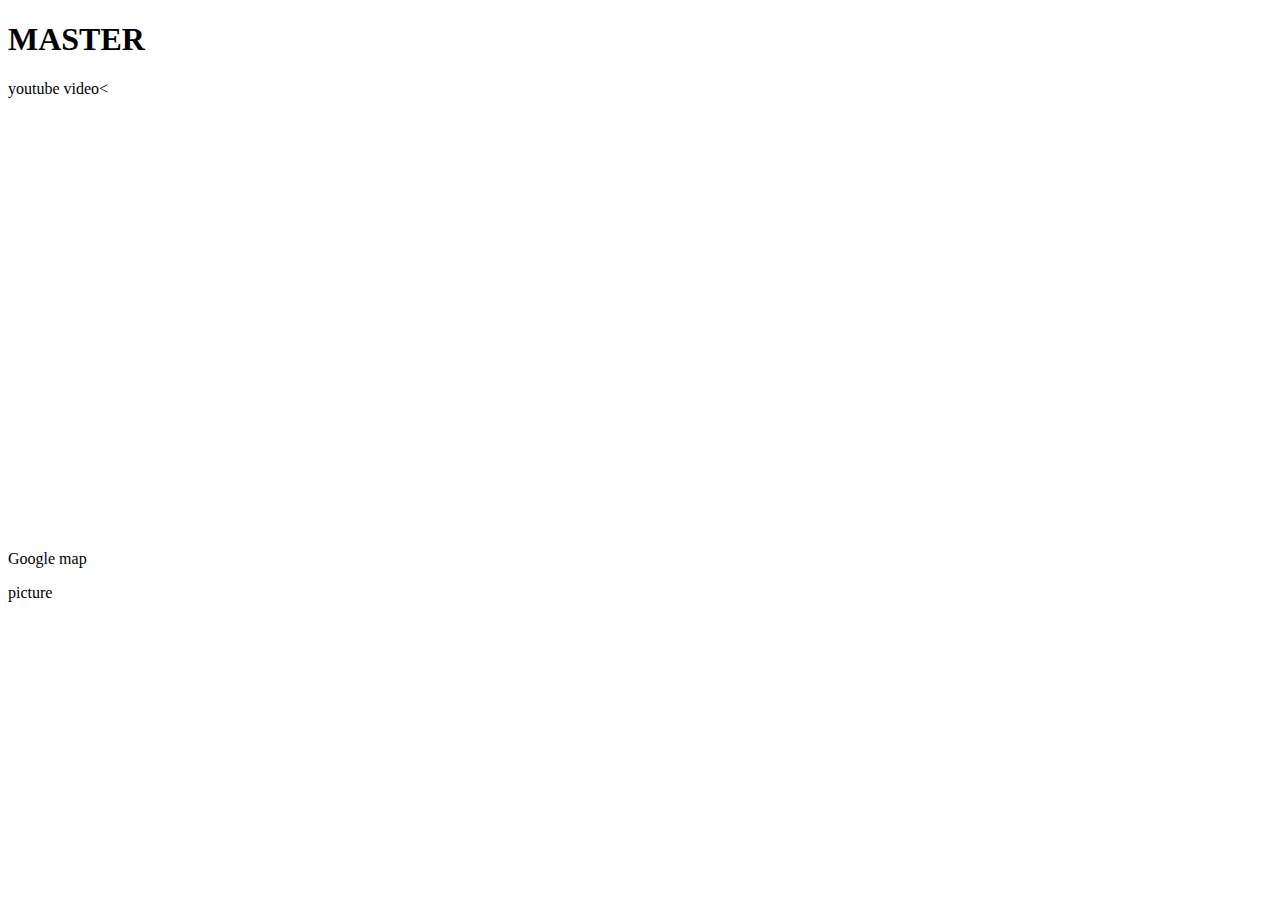
==== embeddingOriginalWork.html @ da2c3203 "Update embeddingOriginalWork.html" ====
<!DOCTYPE html> 
<html> 
	<head>
		<title>test</title>
	</head>
	<body>
		<h1>MASTER</h1>
		<p>youtube video<
		<p>Google map<iframe src="https://www.google.com/maps/embed?pb=!1m18!1m12!1m3!1d172133.4264451229!2d-122.47598897314188!3d47.6147627837301!2m3!1f0!2f0!3f0!3m2!1i1024!2i768!4f13.1!3m3!1m2!1s0x5490102c93e83355%3A0x102565466944d59a!2sSeattle%2C+WA!5e0!3m2!1sen!2sus!4v1490829957847" width="600" height="450" frameborder="0" style="border:0" allowfullscreen></iframe>
		<p> picture 
	</body>
</html>
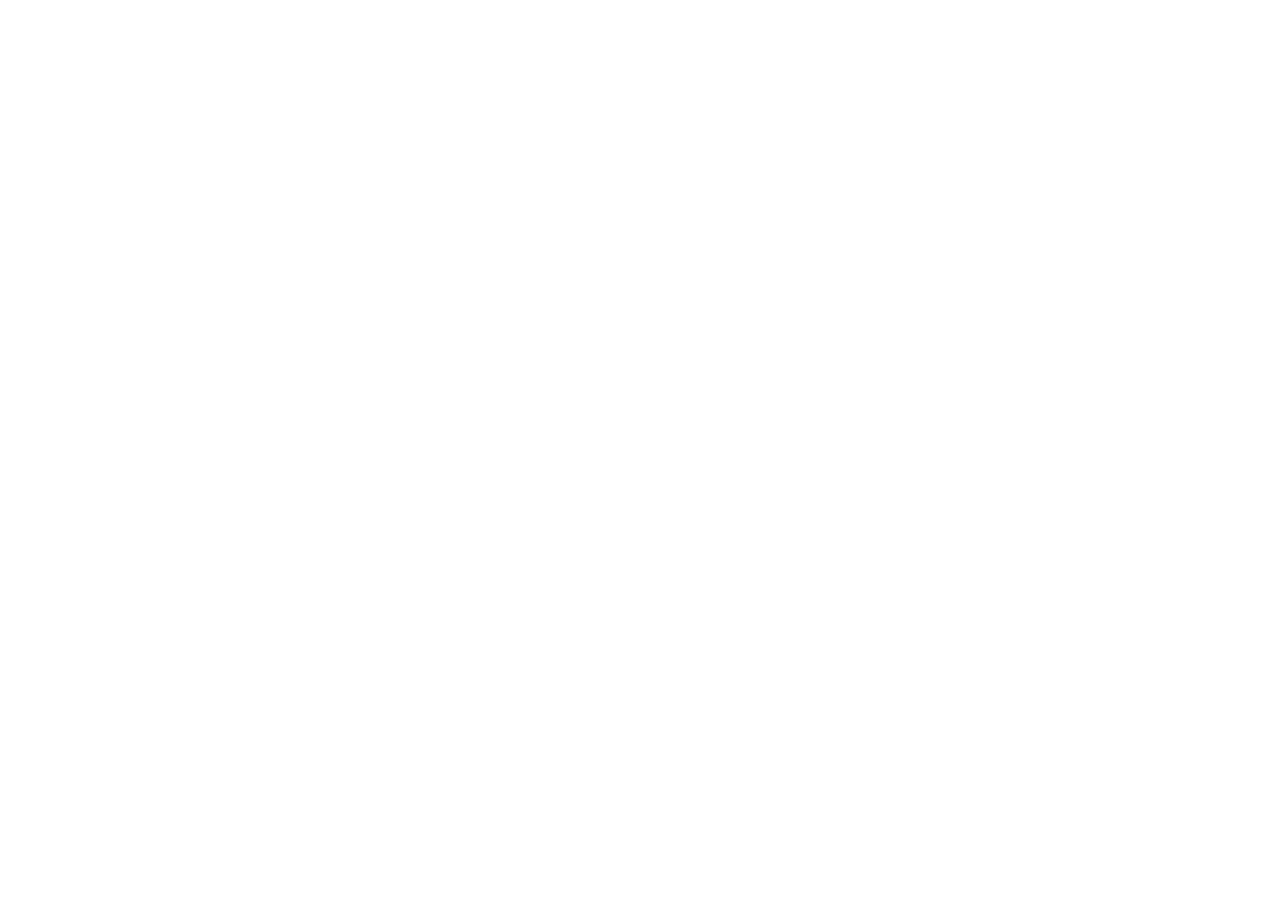
==== commit e2865411: "Add files via upload" ====
--- a/embeddingOriginalWork.html
+++ b/embeddingOriginalWork.html
@@ -1,12 +1,12 @@
 <!DOCTYPE html> 
 <html> 
 	<head>
-		<title>test</title>
+		<title/title>
 	</head>
 	<body>
 		<h1>MASTER</h1>
-		<p>youtube video<
-		<p>Google map<iframe src="https://www.google.com/maps/embed?pb=!1m18!1m12!1m3!1d172133.4264451229!2d-122.47598897314188!3d47.6147627837301!2m3!1f0!2f0!3f0!3m2!1i1024!2i768!4f13.1!3m3!1m2!1s0x5490102c93e83355%3A0x102565466944d59a!2sSeattle%2C+WA!5e0!3m2!1sen!2sus!4v1490829957847" width="600" height="450" frameborder="0" style="border:0" allowfullscreen></iframe>
-		<p> picture 
+		<p>youtube video<iframe width="560" height="315" src="https://www.youtube.com/embed/HQS53HTZLM0" frameborder="0" allowfullscreen></iframe> </p>
+		<p>Google map<iframe src="https://www.google.com/maps/embed?pb=!1m18!1m12!1m3!1d172133.4264451229!2d-122.47598897314188!3d47.6147627837301!2m3!1f0!2f0!3f0!3m2!1i1024!2i768!4f13.1!3m3!1m2!1s0x5490102c93e83355%3A0x102565466944d59a!2sSeattle%2C+WA!5e0!3m2!1sen!2sus!4v1490829957847" width="600" height="450" frameborder="0" style="border:0" allowfullscreen></iframe> </p>
+		<p> picture <https://images4.alphacoders.com/166/166104.jpg> </p>
 	</body>
-</html>
+</html>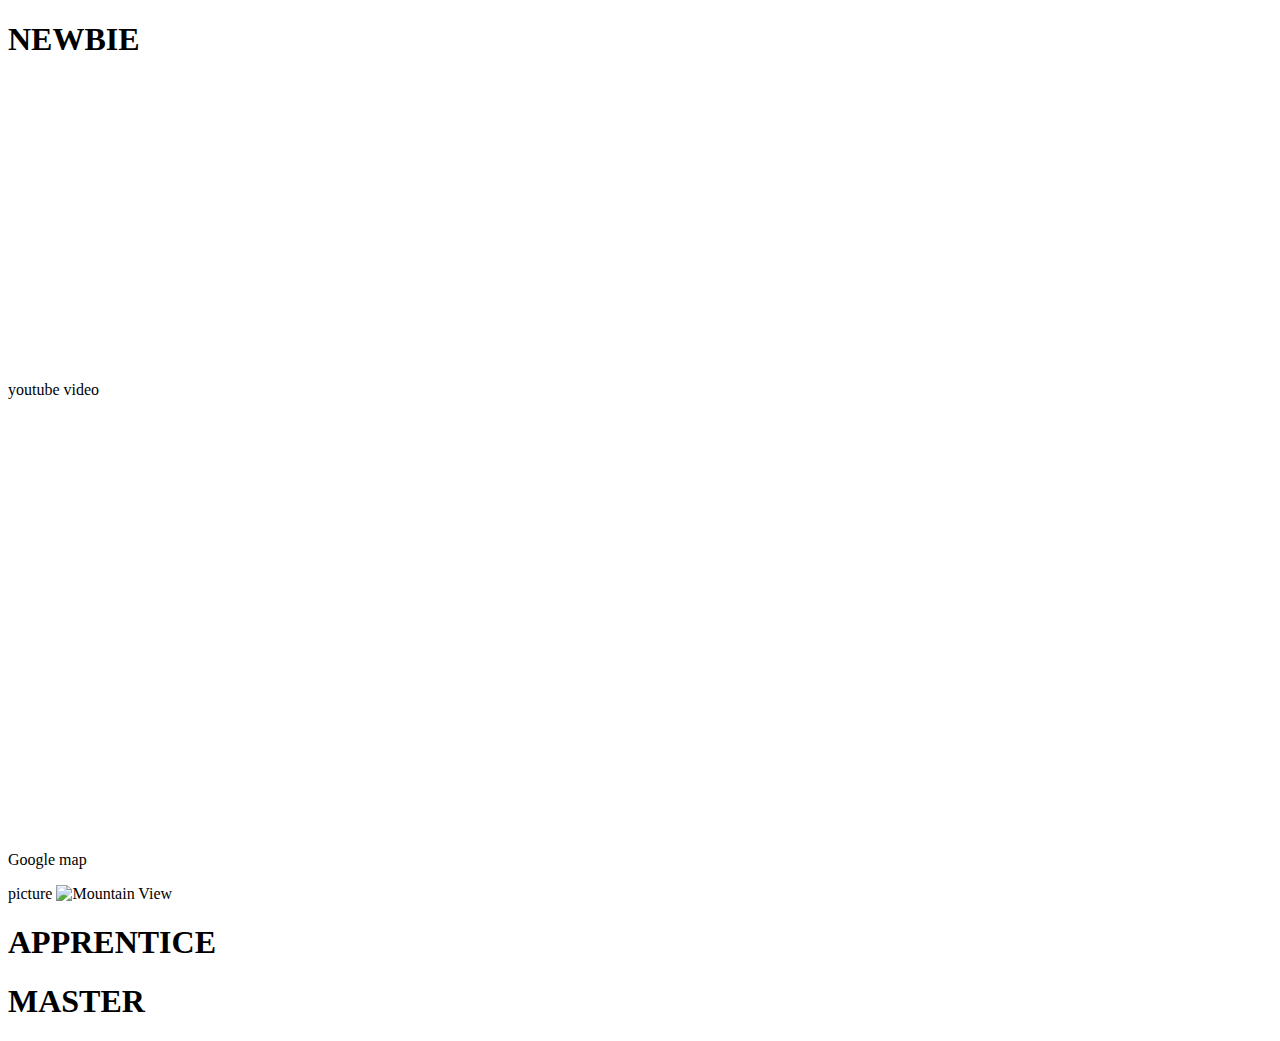
==== commit 955327b9: "Add files via upload" ====
--- a/embeddingOriginalWork.html
+++ b/embeddingOriginalWork.html
@@ -1,12 +1,16 @@
 <!DOCTYPE html> 
 <html> 
 	<head>
-		<title/title>
+		<title></title>
 	</head>
 	<body>
+		<h1>NEWBIE</h1>
+		<p>youtube video<iframe width="560" height="315" src="https://www.youtube.com/embed/HQS53HTZLM0" frameborder="0" allowfullscreen></iframe> </p>
+
+		<p>Google map<iframe src="https://www.google.com/maps/embed?pb=!1m18!1m12!1m3!1d172133.4264451229!2d-122.47598897314188!3d47.6147627837301!2m3!1f0!2f0!3f0!3m2!1i1024!2i768!4f13.1!3m3!1m2!1s0x5490102c93e83355%3A0x102565466944d59a!2sSeattle%2C+WA!5e0!3m2!1sen!2sus!4v1490829957847" width="600" height="450" frameborder="0" style="border:0" allowfullscreen></iframe> </p>
+
+		<p> picture <img src="https://images4.alphacoders.com/166/166104.jpg" alt="Mountain View" style="width:304px;height:228px;"></p>
+		<h1>APPRENTICE</h1>
 		<h1>MASTER</h1>
-		<p>youtube video<iframe width="560" height="315" src="https://www.youtube.com/embed/HQS53HTZLM0" frameborder="0" allowfullscreen></iframe> </p>
-		<p>Google map<iframe src="https://www.google.com/maps/embed?pb=!1m18!1m12!1m3!1d172133.4264451229!2d-122.47598897314188!3d47.6147627837301!2m3!1f0!2f0!3f0!3m2!1i1024!2i768!4f13.1!3m3!1m2!1s0x5490102c93e83355%3A0x102565466944d59a!2sSeattle%2C+WA!5e0!3m2!1sen!2sus!4v1490829957847" width="600" height="450" frameborder="0" style="border:0" allowfullscreen></iframe> </p>
-		<p> picture <https://images4.alphacoders.com/166/166104.jpg> </p>
 	</body>
 </html>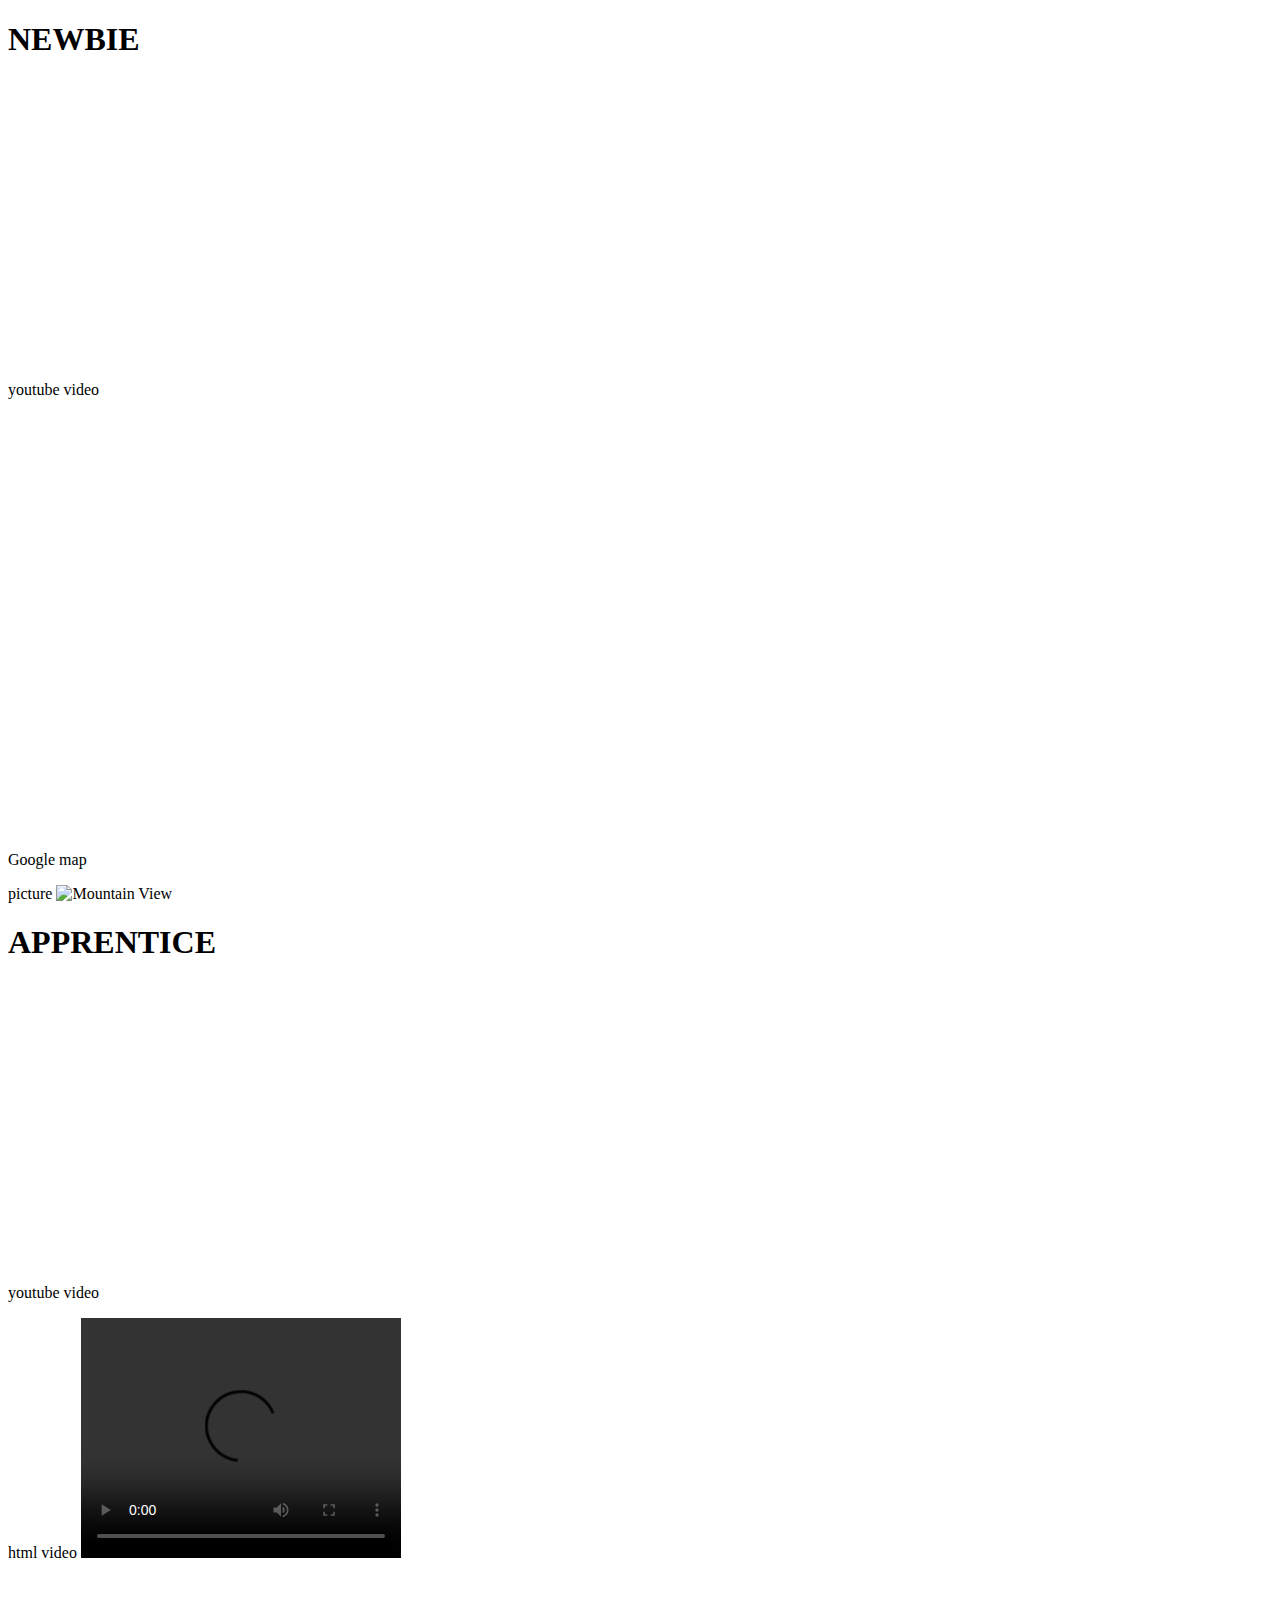
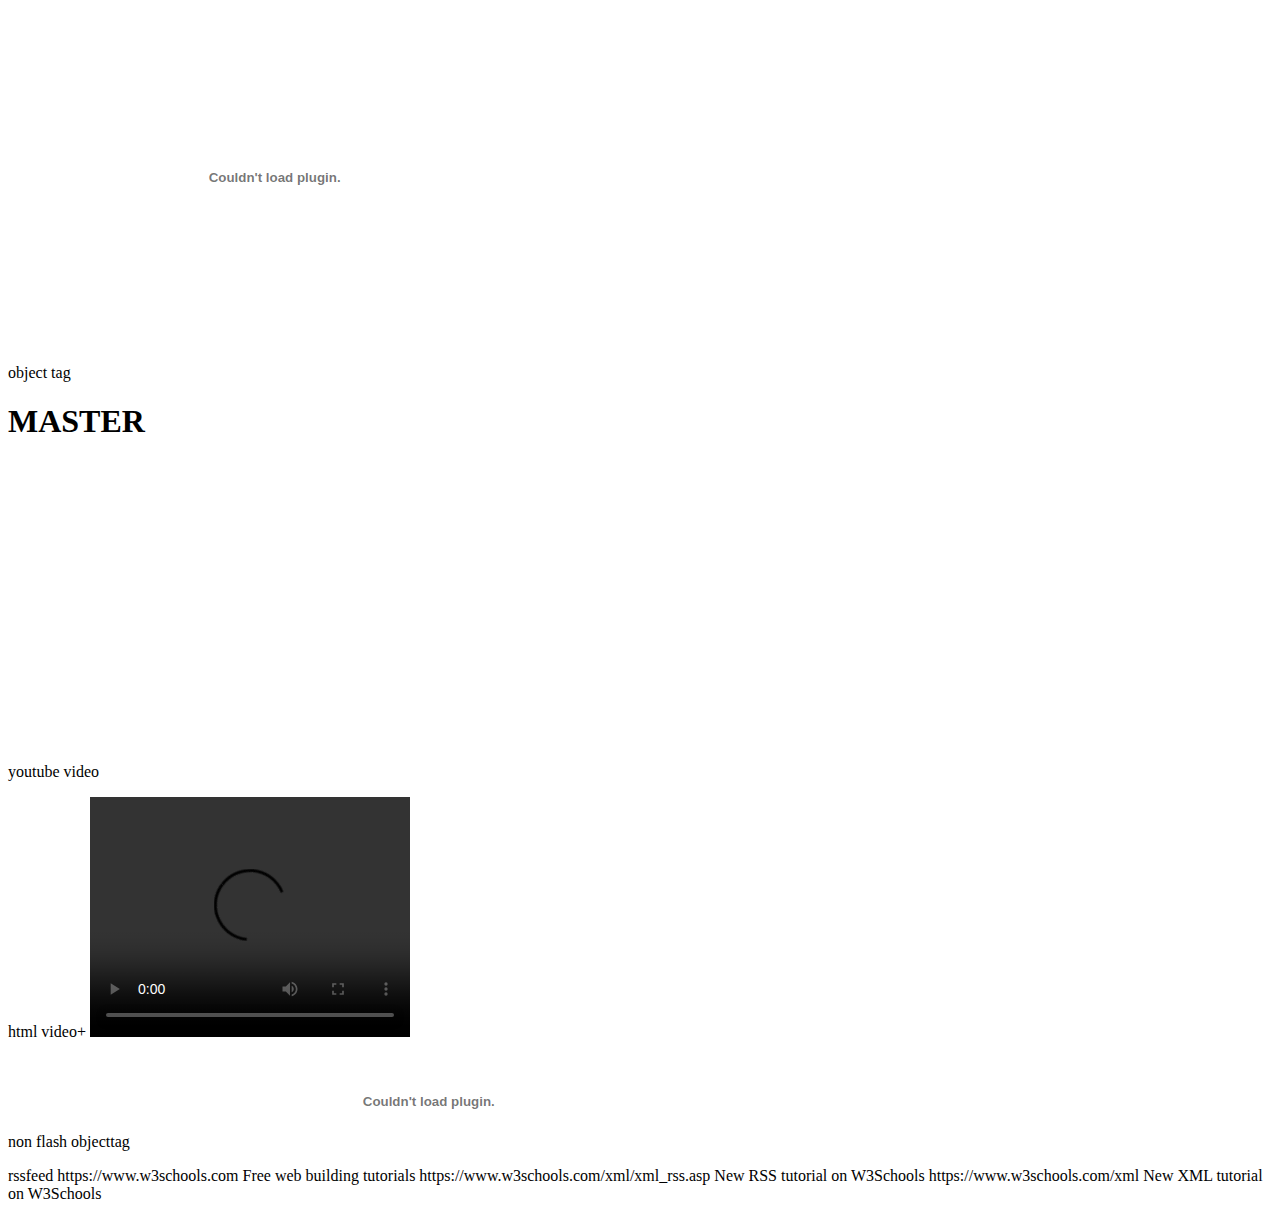
==== commit 386746de: "Add files via upload" ====
--- a/embeddingOriginalWork.html
+++ b/embeddingOriginalWork.html
@@ -10,7 +10,42 @@
 		<p>Google map<iframe src="https://www.google.com/maps/embed?pb=!1m18!1m12!1m3!1d172133.4264451229!2d-122.47598897314188!3d47.6147627837301!2m3!1f0!2f0!3f0!3m2!1i1024!2i768!4f13.1!3m3!1m2!1s0x5490102c93e83355%3A0x102565466944d59a!2sSeattle%2C+WA!5e0!3m2!1sen!2sus!4v1490829957847" width="600" height="450" frameborder="0" style="border:0" allowfullscreen></iframe> </p>
 
 		<p> picture <img src="https://images4.alphacoders.com/166/166104.jpg" alt="Mountain View" style="width:304px;height:228px;"></p>
+
 		<h1>APPRENTICE</h1>
+
+		<p>youtube video<iframe width="560" height="315" src="https://www.youtube.com/embed/HQS53HTZLM0?start=180" frameborder="0" allowfullscreen></iframe> </p>
+
+		<p> html video <video width="320" height="240" controls> <source src="movie.mp4" type="video/mp4"> Your browser does not support the video tag. </video> </p>
+
+		<p> object tag <object width="400" height="400" data="helloworld.swf"></object> </p>
+
 		<h1>MASTER</h1>
+
+		<p>youtube video<iframe width="560" height="315" src="https://www.youtube.com/embed/HQS53HTZLM0?start=180" frameborder="0" allowfullscreen></iframe> </p>
+		
+		<p> html video+ <video width="320" height="240" controls> <source src="movie.mp4" type="video/mp4"> Your browser does not support the video tag. </video> </p>
+
+		<p> non flash objecttag <object width="590" height="90" data="test.swf.swf"></object> </p>
+
+		<p> rssfeed <?xml version="1.0" encoding="UTF-8" ?>
+<rss version="2.0">
+
+<channel>
+  <title>W3Schools Home Page</title>
+  <link>https://www.w3schools.com</link>
+  <description>Free web building tutorials</description>
+  <item>
+    <title>RSS Tutorial</title>
+    <link>https://www.w3schools.com/xml/xml_rss.asp</link>
+    <description>New RSS tutorial on W3Schools</description>
+  </item>
+  <item>
+    <title>XML Tutorial</title>
+    <link>https://www.w3schools.com/xml</link>
+    <description>New XML tutorial on W3Schools</description>
+  </item>
+</channel>
+
+</rss> </p>
 	</body>
 </html>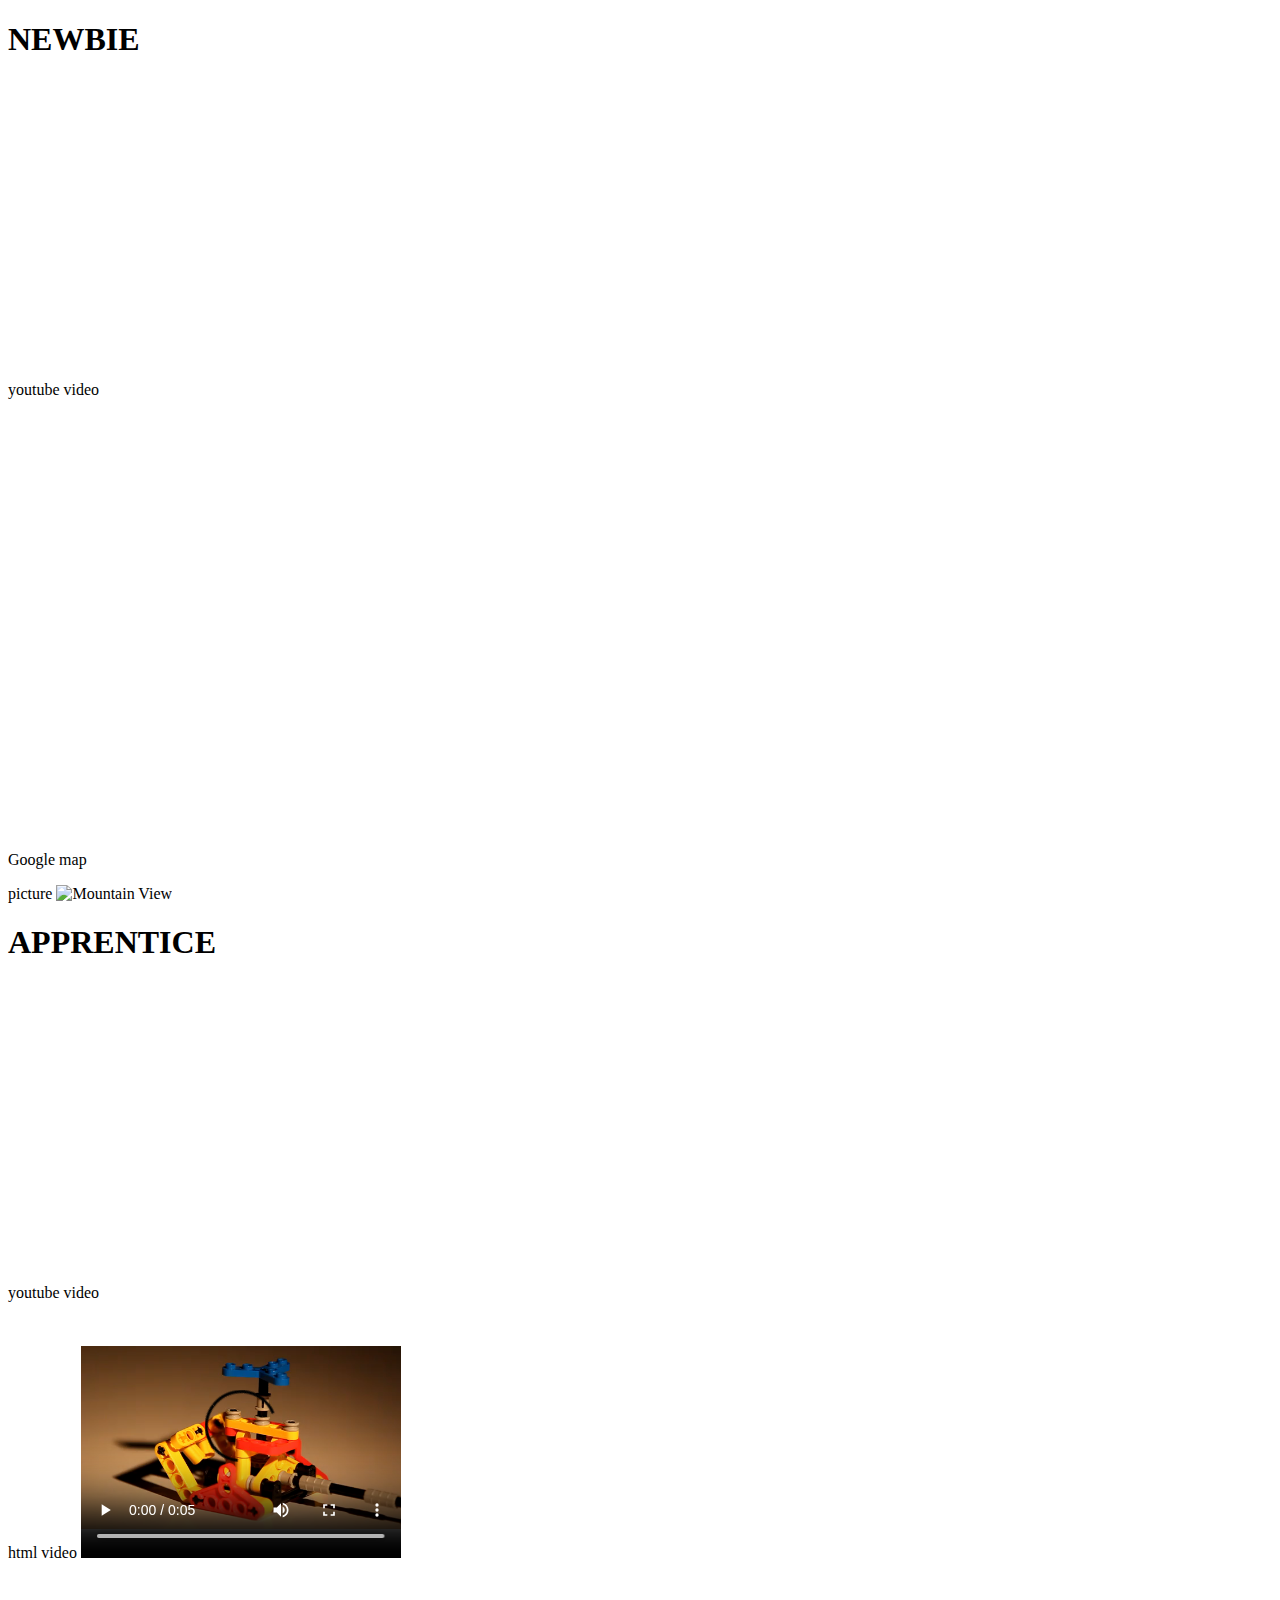
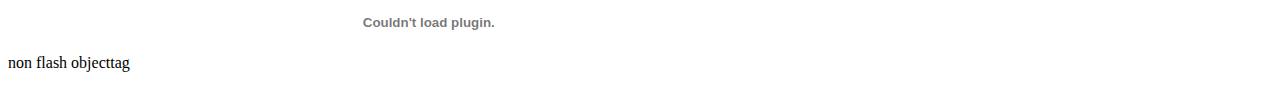
==== commit 883a65ca: "Add files via upload" ====
--- a/embeddingOriginalWork.html
+++ b/embeddingOriginalWork.html
@@ -15,37 +15,9 @@
 
 		<p>youtube video<iframe width="560" height="315" src="https://www.youtube.com/embed/HQS53HTZLM0?start=180" frameborder="0" allowfullscreen></iframe> </p>
 
-		<p> html video <video width="320" height="240" controls> <source src="movie.mp4" type="video/mp4"> Your browser does not support the video tag. </video> </p>
-
-		<p> object tag <object width="400" height="400" data="helloworld.swf"></object> </p>
-
-		<h1>MASTER</h1>
-
-		<p>youtube video<iframe width="560" height="315" src="https://www.youtube.com/embed/HQS53HTZLM0?start=180" frameborder="0" allowfullscreen></iframe> </p>
-		
-		<p> html video+ <video width="320" height="240" controls> <source src="movie.mp4" type="video/mp4"> Your browser does not support the video tag. </video> </p>
+		<p> html video <video width="320" height="240" controls> <source src="sample.mp4" type="video/mp4"> Your browser does not support the video tag. </video> </p>
 
 		<p> non flash objecttag <object width="590" height="90" data="test.swf.swf"></object> </p>
-
-		<p> rssfeed <?xml version="1.0" encoding="UTF-8" ?>
-<rss version="2.0">
-
-<channel>
-  <title>W3Schools Home Page</title>
-  <link>https://www.w3schools.com</link>
-  <description>Free web building tutorials</description>
-  <item>
-    <title>RSS Tutorial</title>
-    <link>https://www.w3schools.com/xml/xml_rss.asp</link>
-    <description>New RSS tutorial on W3Schools</description>
-  </item>
-  <item>
-    <title>XML Tutorial</title>
-    <link>https://www.w3schools.com/xml</link>
-    <description>New XML tutorial on W3Schools</description>
-  </item>
-</channel>
-
-</rss> </p>
+		
 	</body>
 </html>